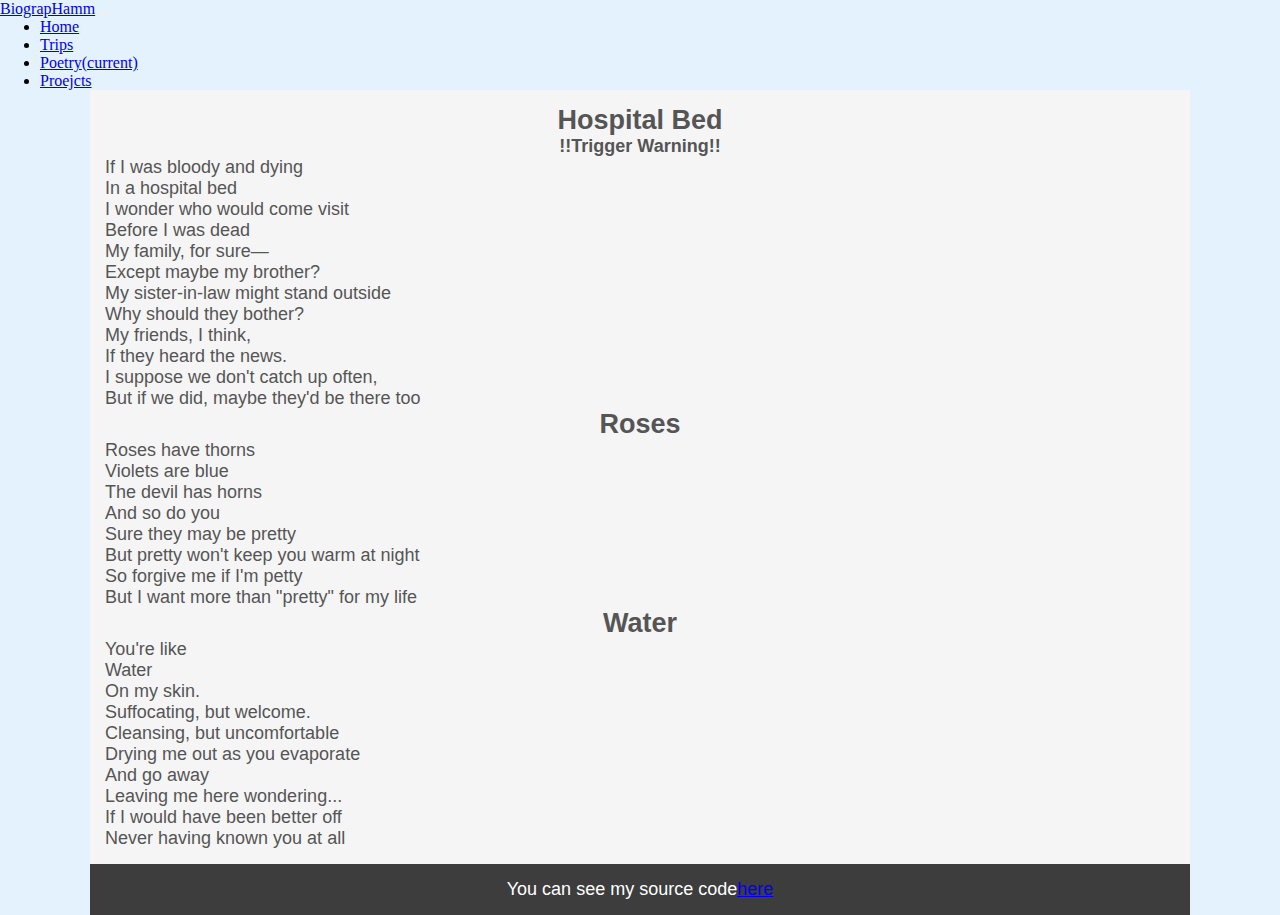
==== pages/poetry.html @ 35e8b899 "trying to fix responsive design" ====
<!DOCTYPE html>
<html>

	<head>
		<meta charset='UTF-8'/>
		<meta name='viewport' content='width=device-width, initial-scale=1.0, maximum-scale=1.0'/>
			<link rel="stylesheet" href="https://stackpath.bootstrapcdn.com/bootstrap/4.1.3/css/bootstrap.min.css" 
      		integrity="sha384-MCw98/SFnGE8fJT3GXwEOngsV7Zt27NXFoaoApmYm81iuXoPkFOJwJ8ERdknLPMO" crossorigin="anonymous">
			<link rel="stylesheet" href="../css/styles.css"/>
		<title>Isaac's Poetry</title>
	</head>





	<nav class="navbar navbar-expand-lg navbar-light" style="background-color: #e3f2fd;">
			<a class="navbar-brand" href="#">BiograpHamm</a>
			<button class="navbar-toggler" type="button" data-toggle="collapse" data-target="#navbarNav" aria-controls="navbarNav" aria-expanded="false" aria-label="Toggle navigation">
			  <span class="navbar-toggler-icon"></span>
			</button>
			<div class="collapse navbar-collapse" id="navbarNav">
			  <ul class="navbar-nav">
				<li class="nav-item">
				  <a class="nav-link" href="../index.html">Home</a>
				</li>
				<li class="nav-item">
				  <a class="nav-link" href="trips.html">Trips</a>
				</li>
				<li class="nav-item active">
				  <a class="nav-link" href="poetry.html">Poetry<span class="sr-only">(current)</span></a>
				</li>
				<li class="nav-item">
				  <a class="nav-link" href="projects.html">Proejcts</a>
				</li>
			  </ul>
			</div>
		  </nav>


		  <body>
			  <div class='page-container'>
				  <div class='page'>
					  <div class='writing'>
					  	<p><h2>Hospital Bed</h2></p>
					  	<p><h4>!!Trigger Warning!!</h4></p>
					  
							<p>If I was bloody and dying<br/>
							In a hospital bed<br/>
							I wonder who would come visit<br/>
							Before I was dead<br/>
						  	</p>
							<p>
								My family, for sure—<br/>
								Except maybe my brother?<br/>
								My sister-in-law might stand outside<br/>
								Why should they bother?<br/>
							</p>
							<p>
								My friends, I think,<br/>
								If they heard the news.<br/>
								I suppose we don't catch up often,<br/>
								But if we did, maybe they'd be there too<br/>
							</p>
							<hr/>
						<p><h2>Roses</h2></p>							
							<p>
								Roses have thorns<br/>
								Violets are blue<br/>
								The devil has horns<br/>
								And so do you<br/>
							</p>
							<p>
								Sure they may be pretty<br/>
								But pretty won't keep you warm at night<br/>
								So forgive me if I'm petty<br/>
								But I want more than "pretty" for my life<br/>
							</p>
						<p><h2>Water</h2></p>
							<p>
								You're like<br/>
								Water<br/>
								On my skin.<br/>
								Suffocating, but welcome.<br/>
								Cleansing, but uncomfortable<br/>
								Drying me out as you evaporate<br/>
								And go away<br/>
								Leaving me here wondering...<br/>
								If I would have been better off<br/>
								Never having known you at all<br/>
							</p>
					  </div>





					<div class='footer'>
						<div class ='content'>You can see my source code <a href ='https://github.com/isaachamm/cs260-creative-lab-1'>here</a></div>
					</div>
				  </div>
			  </div>
		  </body>



</html>
---- css/styles.css ----
*{
	margin: 0px;
	border: 0px;
	box-sizing: border-box;
}

.header-container{
	background-color: rgb(240, 163, 163);
	width: 100%;
}

.header {
	color:rgb(85, 85, 85);
	justify-content: center;
}

.page-container {
	display: flex;
	background-color: #e3f2fd;
	justify-content: center;
}

.page {
	display: flex;
	flex-wrap: wrap;
	background-color: whitesmoke;
	color: rgb(85, 85, 85);
	justify-content: center;
}

.content-header {
	display: flex;
	flex-wrap: wrap;
	justify-content: center;
	font-size: 30px;
	margin: 30px;
	font-family: Impact, Haettenschweiler, 'Arial Narrow Bold', sans-serif;
}

.content{
	display: flex;
	flex-wrap: wrap;
	justify-content: center;
	font-size: 18px;
	margin: 15px;
	font-family: Impact, Haettenschweiler, 'Arial Narrow Bold', sans-serif;	
}

.masonry {
	column-count: 1;
	column-gap: 1em;
	background-color: whitesmoke;
}

.item {
	display: inline-block;
	margin: 0 0 1em;
	width: 100%;
}

.footer {
	display: flex;
	justify-content: center;
	background-color: rgb(61, 61, 61);
	color: white;
}

.image{
	width: 100%;
	height: auto
}
.writing {
	display: flex;
	flex-wrap: wrap;
	justify-content: center;
	font-size: 18px;
	margin: 15px;
	font-family: 'Franklin Gothic Medium', 'Arial Narrow', Arial, sans-serif;
	width: 100%	
}


p {
	display: flex;
	flex-wrap: wrap;
	width: 100%;
}


@media only screen and (max-width: 460px) {

}

@media only screen and (min-width: 461px) and (max-width: 1100px) {
	.masonry {
		column-count: 2;
		width: auto;
	}

}

@media only screen and (min-width: 1101px) {
	.page {
			width: 1100px;
	}
	.footer {
		width: 1100px;
	}
	.masonry {
		column-count: 4;
	}
}
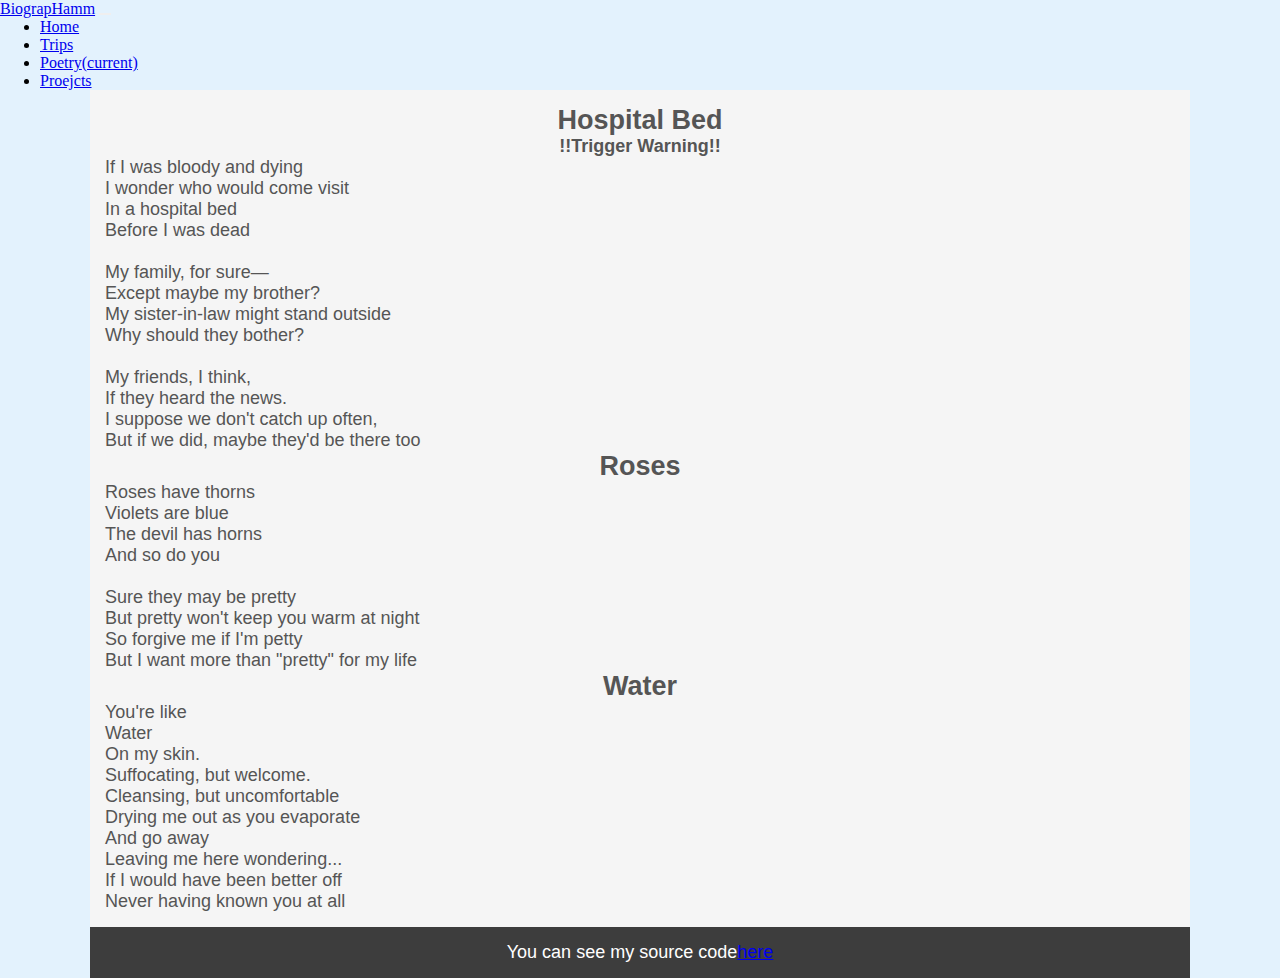
==== commit 88e48684: "fixed alignment on poetry page" ====
--- a/pages/poetry.html
+++ b/pages/poetry.html
@@ -45,18 +45,17 @@
 					  	<p><h2>Hospital Bed</h2></p>
 					  	<p><h4>!!Trigger Warning!!</h4></p>
 					  
-							<p>If I was bloody and dying<br/>
-							In a hospital bed<br/>
-							I wonder who would come visit<br/>
-							Before I was dead<br/>
-						  	</p>
 							<p>
+								If I was bloody and dying<br/>
+								I wonder who would come visit<br/>
+								In a hospital bed<br/>
+								Before I was dead<br/>
+								<br/>
 								My family, for sure—<br/>
 								Except maybe my brother?<br/>
 								My sister-in-law might stand outside<br/>
 								Why should they bother?<br/>
-							</p>
-							<p>
+								<br/>
 								My friends, I think,<br/>
 								If they heard the news.<br/>
 								I suppose we don't catch up often,<br/>
@@ -69,8 +68,7 @@
 								Violets are blue<br/>
 								The devil has horns<br/>
 								And so do you<br/>
-							</p>
-							<p>
+								<br/>
 								Sure they may be pretty<br/>
 								But pretty won't keep you warm at night<br/>
 								So forgive me if I'm petty<br/>
--- a/css/styles.css
+++ b/css/styles.css
@@ -96,6 +96,12 @@
 		column-count: 2;
 		width: auto;
 	}
+	.footer {
+		width: 100%;
+	}
+	.page {
+		width: 100%;
+	}
 
 }
 
